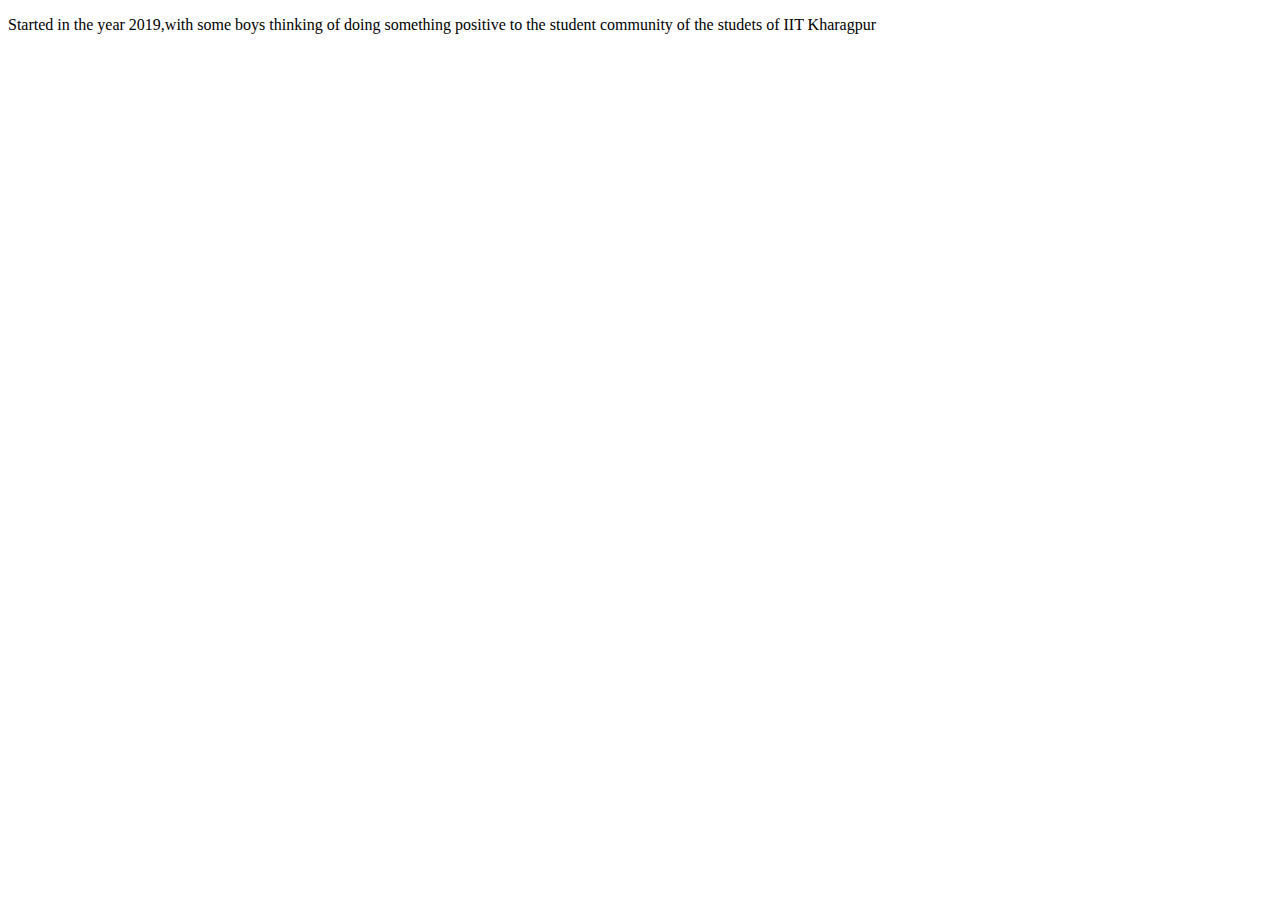
==== WebD/about.html @ b9d6cda3 "adding the css" ====
<!DOCTYPE html>
<html>
    <head>
        <title>About</title>

    </head>
    <body>
        <p>
            Started in the year 2019,with some boys thinking of doing something positive to the student community of the studets of IIT Kharagpur
            
        </p>
    </body>
</html>
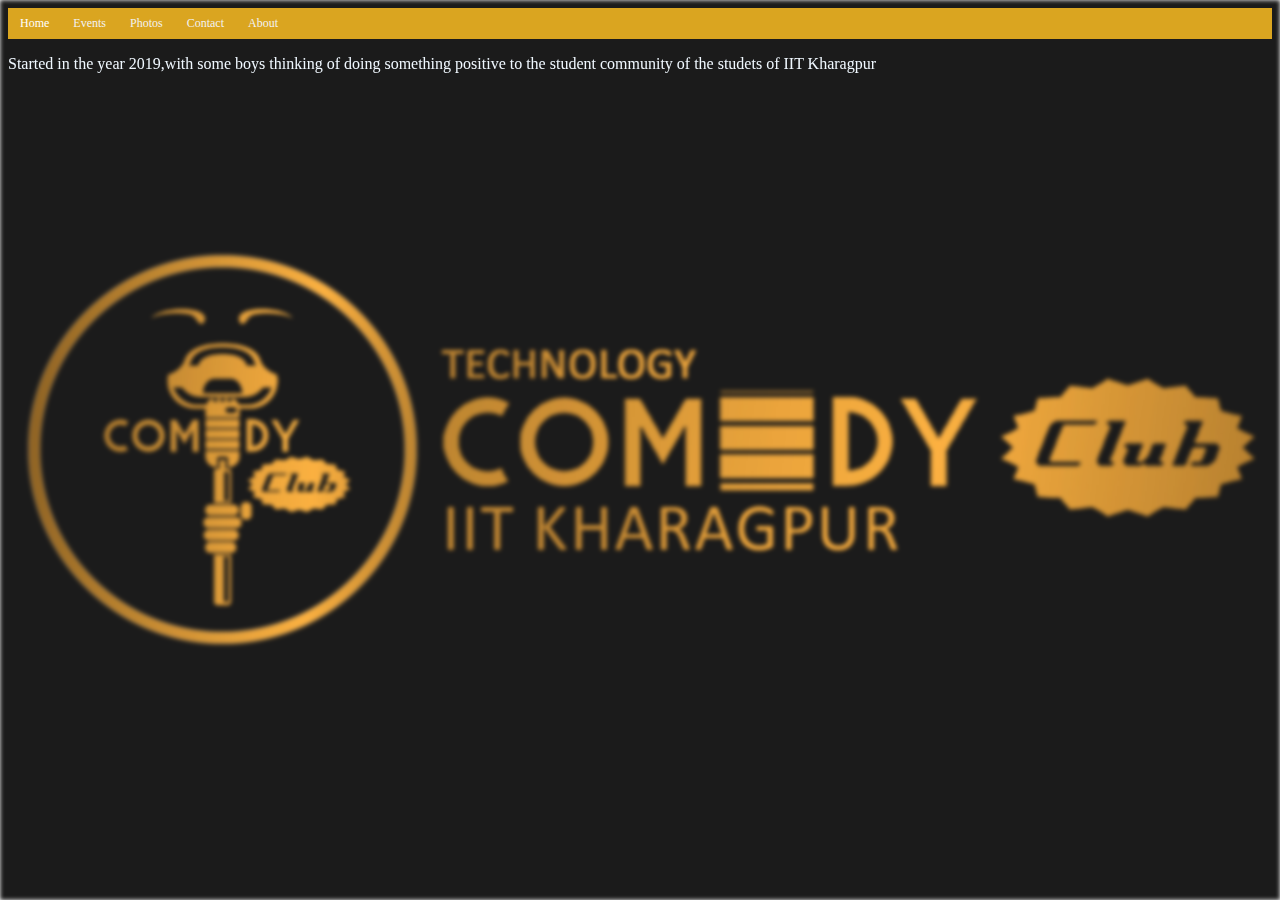
==== commit a884ac1d: "changing other pages as well" ====
--- a/WebD/about.html
+++ b/WebD/about.html
@@ -2,12 +2,20 @@
 <html>
     <head>
         <title>About</title>
-
+        <link rel="stylesheet" href="style.css">
     </head>
     <body>
-        <p>
+        <div id="background"></div>
+        <div class="topnav">
+            <a class="active" href="#home">Home</a>
+            <a href="events.html">Events</a>
+            <a href="photos.html">Photos</a>
+            <a href="contact.html">Contact</a>
+            <a href="about.html">About</a>
+        </div>
+        <p id="aboutp">
             Started in the year 2019,with some boys thinking of doing something positive to the student community of the studets of IIT Kharagpur
-            
+
         </p>
     </body>
 </html>--- a/WebD/style.css
+++ b/WebD/style.css
@@ -0,0 +1,55 @@
+
+        h1, h3 {
+            text-align: center;
+            color: aliceblue;
+        }
+        #aboutp {
+            color: aliceblue;
+        }
+        a {
+            color: aliceblue;
+            text-decoration: none;
+            text-align: center;
+        }
+        #background {
+            position: fixed;
+            top: 0;
+            left: 0;
+            width: 100%;
+            height: 100%;
+            z-index: -1; /* Place behind other elements */
+            background: url('TCC full logo.jpg') no-repeat center center fixed;
+            background-size: cover;
+            filter: blur(2px);
+            -webkit-filter: blur(2px);
+            
+
+        }
+        /* Add a black background color to the top navigation */
+        .topnav {
+                background-color: goldenrod;
+                overflow: hidden;
+            }
+
+        /* Style the links inside the navigation bar */
+        .topnav a {
+            float: left;
+            color: #f2f2f2;
+            text-align: center;
+            padding: 8px 12px;
+            text-decoration: none;
+            font-size: 12px;
+            }
+
+        /* Change the color of links on hover */
+        .topnav a:hover {
+            background-color: #ddd;
+            color: black;
+        }
+
+        /* Add a color to the active/current link */
+        .topnav a.active {
+            background-color: dark brown;
+            color: white;
+        }
+        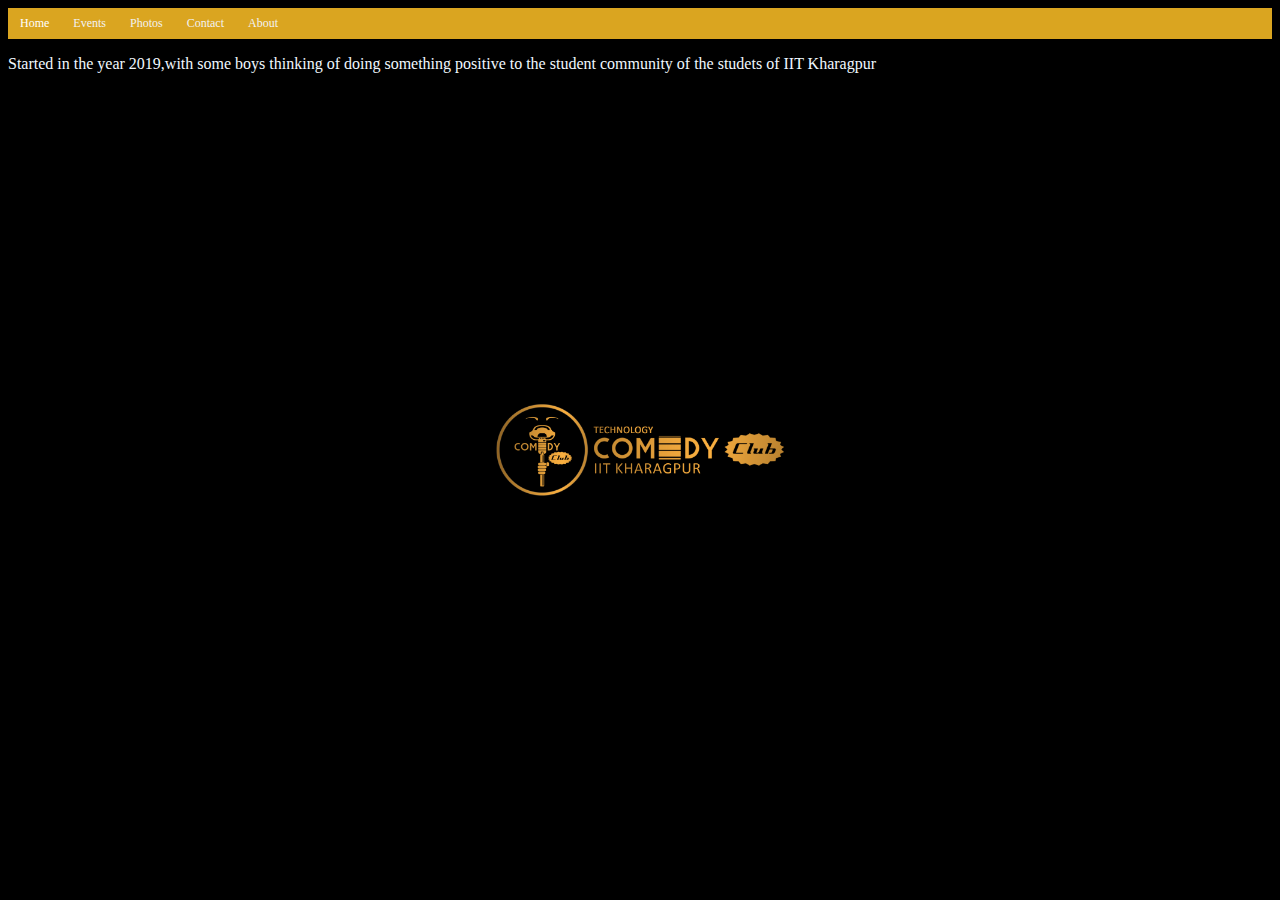
==== commit e5e74b31: "editing the index nad navigation bar" ====
--- a/WebD/about.html
+++ b/WebD/about.html
@@ -7,7 +7,7 @@
     <body>
         <div id="background"></div>
         <div class="topnav">
-            <a class="active" href="#home">Home</a>
+            <a class="active" href="Index.html">Home</a>
             <a href="events.html">Events</a>
             <a href="photos.html">Photos</a>
             <a href="contact.html">Contact</a>
--- a/WebD/style.css
+++ b/WebD/style.css
@@ -1,5 +1,49 @@
 
-        h1, h3 {
+        body{
+            background-image: url('TCC\ full\ logo.png');
+            background-size: 300px;
+            background-repeat: no-repeat;
+            background-position: center;
+            background-attachment: fixed;
+            background-color: black;
+        }
+        
+        .vedtext, .sayantext, .dsrtext, .utrtext, .anuragtext {
+            text-align: center;
+            text-shadow: #ddd;
+            font-size: x-large;
+        }
+        .vedant {
+            display: grid;
+            align-items: center; 
+            grid-template-columns: 4fr 1fr 1fr;
+            column-gap: 5px;
+        }   
+        .sayan {
+            display: grid;
+            align-items: center;
+            grid-template-columns: 10fr 1fr 1fr;
+            column-gap: 5px;
+        }
+        .anuragtext {
+            display: grid;
+            align-items: center; 
+            grid-template-columns: 4fr 1fr 1fr;
+            column-gap: 5px;
+        }
+        .utrtext{
+            display: grid;
+            align-items: center;
+            grid-template-columns: 10fr 1fr 1fr;
+            column-gap: 5px;
+        }   
+        .dsrtext {
+            display: grid;
+            align-items: center; 
+            grid-template-columns: 1fr 1fr 1fr;
+            column-gap: 5px;
+        } 
+        h3 {
             text-align: center;
             color: aliceblue;
         }
@@ -11,23 +55,27 @@
             text-decoration: none;
             text-align: center;
         }
-        #background {
-            position: fixed;
-            top: 0;
-            left: 0;
-            width: 100%;
-            height: 100%;
-            z-index: -1; /* Place behind other elements */
-            background: url('TCC full logo.jpg') no-repeat center center fixed;
-            background-size: cover;
-            filter: blur(2px);
-            -webkit-filter: blur(2px);
-            
-
+        #governers{
+            color: aliceblue;
+            text-align: center;
+            font-size: xxx-large;
         }
+        
+        #contact {
+            color: #ddd;
+        }
+        #comclogo{
+            width: 150px;
+            display: block;
+            margin-block-start: 0px;
+            margin-left: auto;
+            margin-right: auto;
+            width: 50%;
+        }
+        
         /* Add a black background color to the top navigation */
         .topnav {
-                background-color: goldenrod;
+                background-color:  goldenrod;
                 overflow: hidden;
             }
 
@@ -44,12 +92,17 @@
         /* Change the color of links on hover */
         .topnav a:hover {
             background-color: #ddd;
-            color: black;
+            color: goldenrod;
         }
 
         /* Add a color to the active/current link */
         .topnav a.active {
-            background-color: dark brown;
+            background-color: goldenrod;
             color: white;
         }
+        .topnav a.active:hover {
+            background-color: #ddd;
+            color: goldenrod;
+        }
+        
         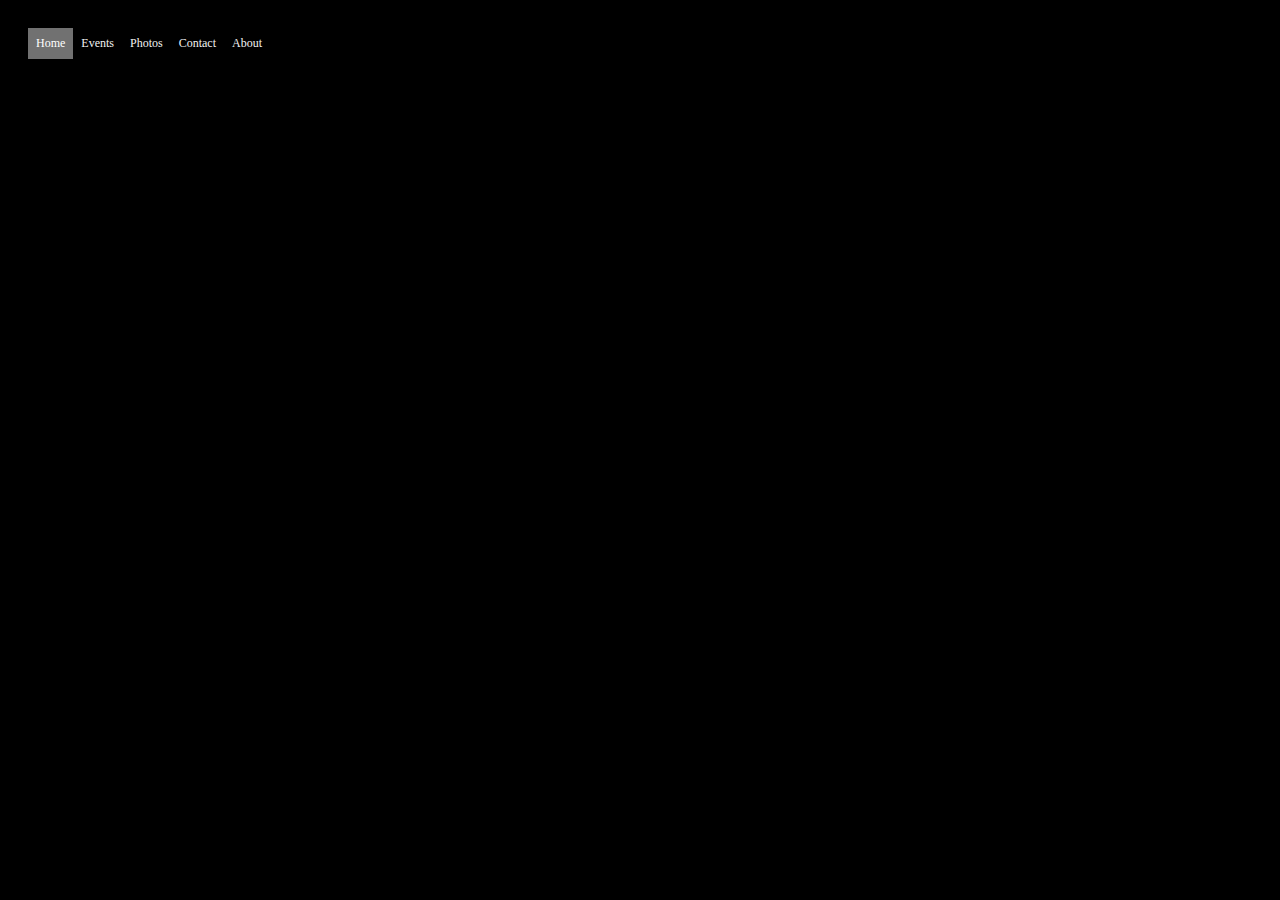
==== commit ef02d91f: "Editing the about and other tabs" ====
--- a/WebD/about.html
+++ b/WebD/about.html
@@ -5,7 +5,7 @@
         <link rel="stylesheet" href="style.css">
     </head>
     <body>
-        <div id="background"></div>
+        
         <div class="topnav">
             <a class="active" href="Index.html">Home</a>
             <a href="events.html">Events</a>
@@ -13,9 +13,5 @@
             <a href="contact.html">Contact</a>
             <a href="about.html">About</a>
         </div>
-        <p id="aboutp">
-            Started in the year 2019,with some boys thinking of doing something positive to the student community of the studets of IIT Kharagpur
-
-        </p>
     </body>
 </html>--- a/WebD/style.css
+++ b/WebD/style.css
@@ -1,108 +1,334 @@
 
-        body{
-            background-image: url('TCC\ full\ logo.png');
-            background-size: 300px;
-            background-repeat: no-repeat;
-            background-position: center;
-            background-attachment: fixed;
-            background-color: black;
-        }
-        
-        .vedtext, .sayantext, .dsrtext, .utrtext, .anuragtext {
-            text-align: center;
-            text-shadow: #ddd;
-            font-size: x-large;
-        }
-        .vedant {
-            display: grid;
-            align-items: center; 
-            grid-template-columns: 4fr 1fr 1fr;
-            column-gap: 5px;
-        }   
-        .sayan {
-            display: grid;
-            align-items: center;
-            grid-template-columns: 10fr 1fr 1fr;
-            column-gap: 5px;
-        }
-        .anuragtext {
-            display: grid;
-            align-items: center; 
-            grid-template-columns: 4fr 1fr 1fr;
-            column-gap: 5px;
-        }
-        .utrtext{
-            display: grid;
-            align-items: center;
-            grid-template-columns: 10fr 1fr 1fr;
-            column-gap: 5px;
-        }   
-        .dsrtext {
-            display: grid;
-            align-items: center; 
-            grid-template-columns: 1fr 1fr 1fr;
-            column-gap: 5px;
-        } 
-        h3 {
-            text-align: center;
-            color: aliceblue;
-        }
-        #aboutp {
-            color: aliceblue;
-        }
-        a {
-            color: aliceblue;
-            text-decoration: none;
-            text-align: center;
-        }
-        #governers{
-            color: aliceblue;
-            text-align: center;
-            font-size: xxx-large;
-        }
-        
-        #contact {
-            color: #ddd;
-        }
-        #comclogo{
-            width: 150px;
-            display: block;
-            margin-block-start: 0px;
-            margin-left: auto;
-            margin-right: auto;
-            width: 50%;
-        }
-        
-        /* Add a black background color to the top navigation */
-        .topnav {
-                background-color:  goldenrod;
-                overflow: hidden;
-            }
-
-        /* Style the links inside the navigation bar */
-        .topnav a {
-            float: left;
-            color: #f2f2f2;
-            text-align: center;
-            padding: 8px 12px;
-            text-decoration: none;
-            font-size: 12px;
-            }
-
-        /* Change the color of links on hover */
-        .topnav a:hover {
-            background-color: #ddd;
-            color: goldenrod;
-        }
-
-        /* Add a color to the active/current link */
-        .topnav a.active {
-            background-color: goldenrod;
-            color: white;
-        }
-        .topnav a.active:hover {
-            background-color: #ddd;
-            color: goldenrod;
-        }
-        
-        +/*ideas for club background image=four pictures side by side of different genres of comedy or a big picture*/
+body {
+    background-color: black;
+}
+#comic_punch {
+    background-color: goldenrod;
+    color: aliceblue;
+    text-align: center;
+    font-family: fantasy;
+    font-size: 10px;
+    padding-top: 4px;
+    margin-bottom: 0px;
+    margin-top: 0px;
+}
+
+#background {
+    width: 100%;
+    display: block;
+    margin-bottom: 100px;
+}
+/* Add a black background color to the top navigation */
+.topnav {
+    overflow: hidden;
+}
+/* Position the navbar container inside the image */
+.topnav {
+    position: absolute;
+    margin: 20px;
+    width: auto;
+  }
+
+/* Style the links inside the navigation bar */
+.topnav a {
+    float: left;
+    color: #f2f2f2;
+    text-align: center;
+    padding: 8px 8px;
+    text-decoration: none;
+    font-size: 12px;
+}
+
+/* Change the color of links on hover */
+.topnav a:hover {
+    background-color: #ddd;
+    color: goldenrod;
+}
+
+/* Add a color to the active/current link */
+.topnav a.active {   
+    color: white;
+}
+
+.topnav a.active:hover {
+    background-color: #ddd;
+    color: rgb(219, 166, 32);
+}
+
+
+.vedant {
+    display: grid;
+    align-items: center;
+    grid-template-columns: auto auto auto;
+    column-gap: 15px;
+}
+
+.sayan {
+    display: grid;
+    align-items: center;
+    grid-template-columns: auto auto auto;
+    column-gap: 15px;
+}
+
+.dsr {
+    display: grid;
+    align-items: center;
+    grid-template-columns: auto auto auto;
+    column-gap: 5px;
+}
+.vedantimage, .sayanimage, .dsrimage, .utrimage, .anuragimage {
+    border-radius: 50%;
+}
+.utr {
+    display: grid;
+    align-items: center;
+    grid-template-columns: auto auto auto;
+    column-gap: 5px;
+}
+
+.anurag {
+    display: grid;
+    align-items: center;
+    grid-template-columns: auto auto auto;
+    column-gap: 5px;
+}
+
+.vedtext,
+.sayantext,
+.dsrtext,
+.utrtext,
+.anuragtext,
+.manavtext,
+.karantext,
+.kajoltext,
+.sameertext,
+.riyantext {
+    text-shadow: #ddd;
+    font-family: Arial, Helvetica, sans-serif;
+    font-size: 50px;
+}
+
+.manav,
+.karan,
+.kajol,
+.sameer,
+.riyan {
+    display: grid;
+    align-items: center;
+    grid-template-columns: auto auto auto;
+    column-gap: 5px;
+}
+
+h3 {
+    text-align: center;
+    color: aliceblue;
+}
+
+#aboutp {
+    color: aliceblue;
+}
+
+a {
+    color: aliceblue;
+    text-decoration: none;
+    text-align: center;
+}
+
+#governers {
+    color: aliceblue;
+    text-align: center;
+    font-size: xxx-large;
+}
+
+#contact {
+    color: #ddd;
+}
+
+#comclogo {
+    width: 150px;
+    display: block;
+    margin-block-start: 0px;
+    margin-left: auto;
+    margin-right: auto;
+    width: 50%;
+}
+
+#welcome {
+    color: aliceblue;
+    font-family: fantasy;
+}
+
+#welcome_page {
+    color: aliceblue;
+    font-family: fantasy;
+    font-size: 14px;
+}
+
+
+* {
+    box-sizing: border-box
+}
+
+.slideshow-container {
+    max-width: 300px;
+    position: relative;
+    margin: auto;
+}
+
+/* Hide the images by default */
+.mySlides {
+    display: none;
+}
+
+/* Next & previous buttons */
+.prev,
+.next {
+    cursor: pointer;
+    position: absolute;
+    top: 50%;
+    width: auto;
+    margin-top: -22px;
+    padding: 16px;
+    color: white;
+    font-weight: bold;
+    font-size: 18px;
+    transition: 0.6s ease;
+    border-radius: 0 3px 3px 0;
+    user-select: none;
+}
+
+/* Position the "next button" to the right */
+.next {
+    right: 0;
+    border-radius: 3px 0 0 3px;
+}
+
+/* On hover, add a black background color with a little bit see-through */
+.prev:hover,
+.next:hover {
+    background-color: rgba(0, 0, 0, 0.8);
+}
+
+/* Caption text */
+.text {
+    color: #f2f2f2;
+    font-size: 15px;
+    padding: 8px 12px;
+    position: absolute;
+    bottom: 8px;
+    width: 100%;
+    text-align: center;
+}
+
+/* Number text (1/3 etc) */
+.numbertext {
+    color: #f2f2f2;
+    font-size: 12px;
+    padding: 8px 12px;
+    position: absolute;
+    top: 0;
+}
+
+/* The dots/bullets/indicators */
+.dot {
+    cursor: pointer;
+    height: 15px;
+    width: 15px;
+    margin: 0 2px;
+    background-color: #bbb;
+    border-radius: 50%;
+    display: inline-block;
+    transition: background-color 0.6s ease;
+}
+
+.active,
+.dot:hover {
+    background-color: #717171;
+}
+
+/* Fading animation */
+.fade {
+    animation-name: fade;
+    animation-duration: 1.5s;
+}
+
+@keyframes fade {
+    from {
+        opacity: .4
+    }
+
+    to {
+        opacity: 1
+    }
+}
+
+/* Slideshow container */
+.footer {
+    position: static;
+    bottom: 0px;
+    width: 100%;
+    background-color: rgba(255, 183, 0, 0.654);
+    color: white;
+    border-top-left-radius: 125px;
+    font-size: 13px;
+    line-height: 15px;
+}
+.row {
+    width: 100%;
+    margin: auto;
+    display: flex;
+    flex-wrap: wrap;
+    align-items: flex-start;
+    justify-content: space-between;
+}
+.col {
+    flex-basis: 15%;
+    padding: 10px;
+}
+.logo {
+    width: 150px;
+    margin-bottom: 0px;
+}
+#info {
+    margin-top: 0px;
+}
+.social {
+    text-align: left;
+    left: 20%;
+}
+.address{
+    text-align: right;
+}
+col h3 {
+    width: fit-content;
+    margin-bottom: 40px;
+    position: relative;
+}
+.email-id {
+    width: fit-content;
+    border-bottom: 1px solid #ccc;
+    margin: 10px;
+}
+ul li {
+    list-style: none;
+    margin-bottom: 12px;
+}
+ul li a{
+    text-decoration: none;
+    color: #fff;
+}
+.social-icons {
+    width: 40px;
+    height: 40px;
+    border-radius: 40%;
+    text-align: center;
+    line-height: 40px;
+    font-size: 20px;
+    color: #000;
+    margin-right: 15px;
+    background-color: #fff;
+    margin-right: 15px;
+    cursor: pointer;
+}
+  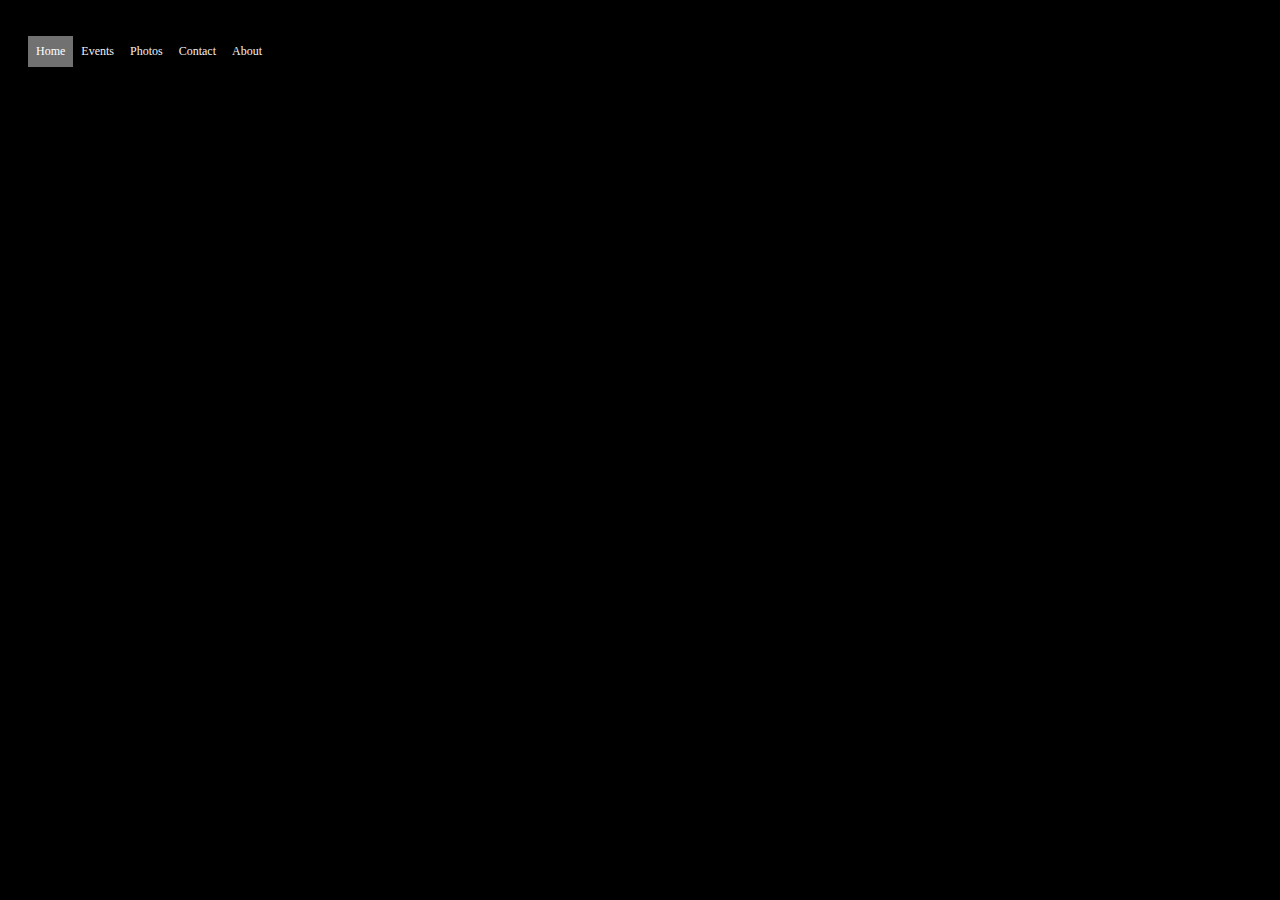
==== commit 62b16caa: "Editing the CSS" ====
--- a/WebD/about.html
+++ b/WebD/about.html
@@ -5,7 +5,6 @@
         <link rel="stylesheet" href="style.css">
     </head>
     <body>
-        
         <div class="topnav">
             <a class="active" href="Index.html">Home</a>
             <a href="events.html">Events</a>
@@ -13,5 +12,10 @@
             <a href="contact.html">Contact</a>
             <a href="about.html">About</a>
         </div>
+        <div>
+            <p>
+                
+            </p>
+        </div>
     </body>
 </html>--- a/WebD/style.css
+++ b/WebD/style.css
@@ -1,8 +1,8 @@
-
 /*ideas for club background image=four pictures side by side of different genres of comedy or a big picture*/
 body {
     background-color: black;
 }
+
 #comic_punch {
     background-color: goldenrod;
     color: aliceblue;
@@ -19,16 +19,18 @@
     display: block;
     margin-bottom: 100px;
 }
+
 /* Add a black background color to the top navigation */
 .topnav {
     overflow: hidden;
 }
+
 /* Position the navbar container inside the image */
 .topnav {
     position: absolute;
     margin: 20px;
     width: auto;
-  }
+}
 
 /* Style the links inside the navigation bar */
 .topnav a {
@@ -47,7 +49,7 @@
 }
 
 /* Add a color to the active/current link */
-.topnav a.active {   
+.topnav a.active {
     color: white;
 }
 
@@ -55,43 +57,32 @@
     background-color: #ddd;
     color: rgb(219, 166, 32);
 }
-
-
-.vedant {
-    display: grid;
-    align-items: center;
-    grid-template-columns: auto auto auto;
-    column-gap: 15px;
-}
-
-.sayan {
-    display: grid;
-    align-items: center;
-    grid-template-columns: auto auto auto;
-    column-gap: 15px;
-}
-
-.dsr {
-    display: grid;
-    align-items: center;
-    grid-template-columns: auto auto auto;
-    column-gap: 5px;
-}
-.vedantimage, .sayanimage, .dsrimage, .utrimage, .anuragimage {
+.vedantimage,
+.sayanimage,
+.dsrimage,
+.utrimage,
+.anuragimage,
+.manavimage,
+.karanimage,
+.riyanimage,
+.sameerimage,
+.kajolimage {
     border-radius: 50%;
-}
-.utr {
-    display: grid;
-    align-items: center;
-    grid-template-columns: auto auto auto;
-    column-gap: 5px;
-}
-
-.anurag {
-    display: grid;
-    align-items: center;
-    grid-template-columns: auto auto auto;
-    column-gap: 5px;
+    border-style: solid;
+   border-color: aliceblue;
+   border-width: 2px;
+}
+.vedantimage:hover,
+.sayanimage:hover,
+.dsrimage:hover,
+.utrimage:hover,
+.anuragimage:hover,
+.manavimage:hover,
+.karanimage:hover,
+.riyanimage:hover,
+.sameerimage:hover,
+.kajolimage:hover{
+    Transform :scale(1.03);
 }
 
 .vedtext,
@@ -106,9 +97,13 @@
 .riyantext {
     text-shadow: #ddd;
     font-family: Arial, Helvetica, sans-serif;
-    font-size: 50px;
-}
-
+    font-size: 40px;
+}
+.vedant,
+.sayan,
+.anurag,
+.dsr,
+.utr,
 .manav,
 .karan,
 .kajol,
@@ -164,7 +159,6 @@
     font-family: fantasy;
     font-size: 14px;
 }
-
 
 * {
     box-sizing: border-box
@@ -250,7 +244,7 @@
 /* Fading animation */
 .fade {
     animation-name: fade;
-    animation-duration: 1.5s;
+    animation-duration: 1.0s;
 }
 
 @keyframes fade {
@@ -268,12 +262,13 @@
     position: static;
     bottom: 0px;
     width: 100%;
-    background-color: rgba(255, 183, 0, 0.654);
+    background-color: rgba(255, 183, 0, 0.639);
     color: white;
     border-top-left-radius: 125px;
-    font-size: 13px;
-    line-height: 15px;
-}
+    font-size: 11px;
+    line-height: 13px;
+}
+
 .row {
     width: 100%;
     margin: auto;
@@ -282,42 +277,53 @@
     align-items: flex-start;
     justify-content: space-between;
 }
+
 .col {
     flex-basis: 15%;
     padding: 10px;
-}
+    text-align: center;
+}
+
 .logo {
     width: 150px;
     margin-bottom: 0px;
 }
+
 #info {
     margin-top: 0px;
 }
+
 .social {
     text-align: left;
     left: 20%;
 }
-.address{
+
+.address {
     text-align: right;
 }
+
 col h3 {
     width: fit-content;
     margin-bottom: 40px;
     position: relative;
 }
+
 .email-id {
     width: fit-content;
     border-bottom: 1px solid #ccc;
     margin: 10px;
 }
+
 ul li {
     list-style: none;
     margin-bottom: 12px;
 }
-ul li a{
+
+ul li a {
     text-decoration: none;
     color: #fff;
 }
+
 .social-icons {
     width: 40px;
     height: 40px;
@@ -330,5 +336,4 @@
     background-color: #fff;
     margin-right: 15px;
     cursor: pointer;
-}
-  +}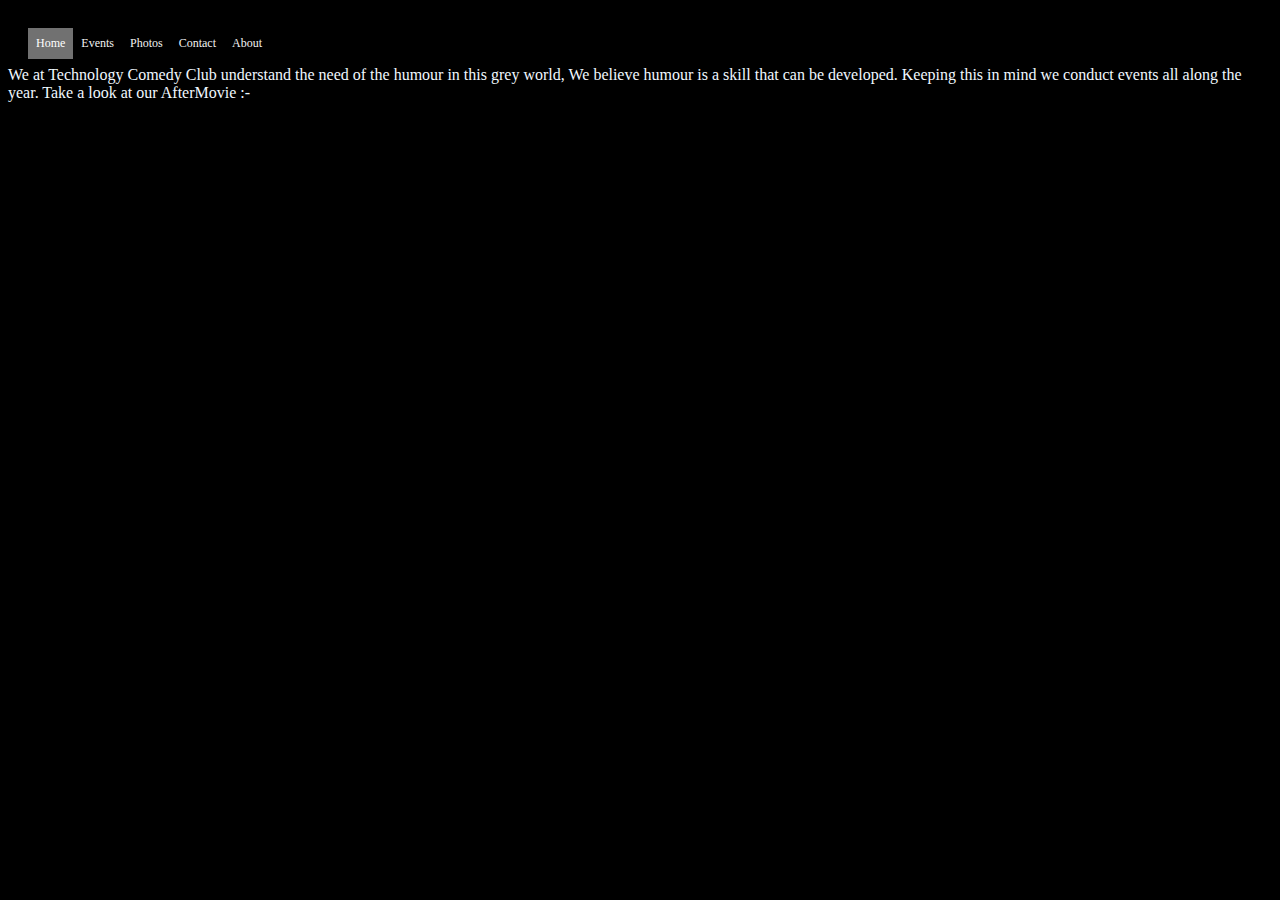
==== commit 2c51dfbd: "Adding youthoob video" ====
--- a/WebD/about.html
+++ b/WebD/about.html
@@ -1,21 +1,32 @@
 <!DOCTYPE html>
 <html>
-    <head>
-        <title>About</title>
-        <link rel="stylesheet" href="style.css">
-    </head>
-    <body>
-        <div class="topnav">
-            <a class="active" href="Index.html">Home</a>
-            <a href="events.html">Events</a>
-            <a href="photos.html">Photos</a>
-            <a href="contact.html">Contact</a>
-            <a href="about.html">About</a>
-        </div>
+
+<head>
+    <title>About</title>
+    <link rel="stylesheet" href="style.css">
+</head>
+
+<body>
+    <div class="topnav">
+        <a class="active" href="Index.html">Home</a>
+        <a href="events.html">Events</a>
+        <a href="photos.html">Photos</a>
+        <a href="contact.html">Contact</a>
+        <a href="about.html">About</a>
+    </div>
+    <br>
+    <div class="about">
         <div>
-            <p>
-                
+            <p class="aboutp">
+                We at Technology Comedy Club understand the need of the humour in this grey world, We believe humour is
+                a skill
+                that can be developed.
+                Keeping this in mind we conduct events all along the year.
+                Take a look at our AfterMovie :-
             </p>
         </div>
-    </body>
+        <iframe width="560" height="315" src="https://www.youtube.com/embed/WJnIuhdk7V4?si=HyTodOhdEeQDOazD" title="YouTube video player" frameborder="0" allow="accelerometer; autoplay; clipboard-write; encrypted-media; gyroscope; picture-in-picture; web-share" allowfullscreen></iframe>
+    </div>
+</body>
+
 </html>--- a/WebD/style.css
+++ b/WebD/style.css
@@ -2,7 +2,6 @@
 body {
     background-color: black;
 }
-
 #comic_punch {
     background-color: goldenrod;
     color: aliceblue;
@@ -235,7 +234,6 @@
     display: inline-block;
     transition: background-color 0.6s ease;
 }
-
 .active,
 .dot:hover {
     background-color: #717171;
@@ -256,8 +254,13 @@
         opacity: 1
     }
 }
-
 /* Slideshow container */
+.aboutp {
+    color: aliceblue;
+}
+.about {
+    margin-top: 40px;
+}
 .footer {
     position: static;
     bottom: 0px;
@@ -268,7 +271,6 @@
     font-size: 11px;
     line-height: 13px;
 }
-
 .row {
     width: 100%;
     margin: auto;
